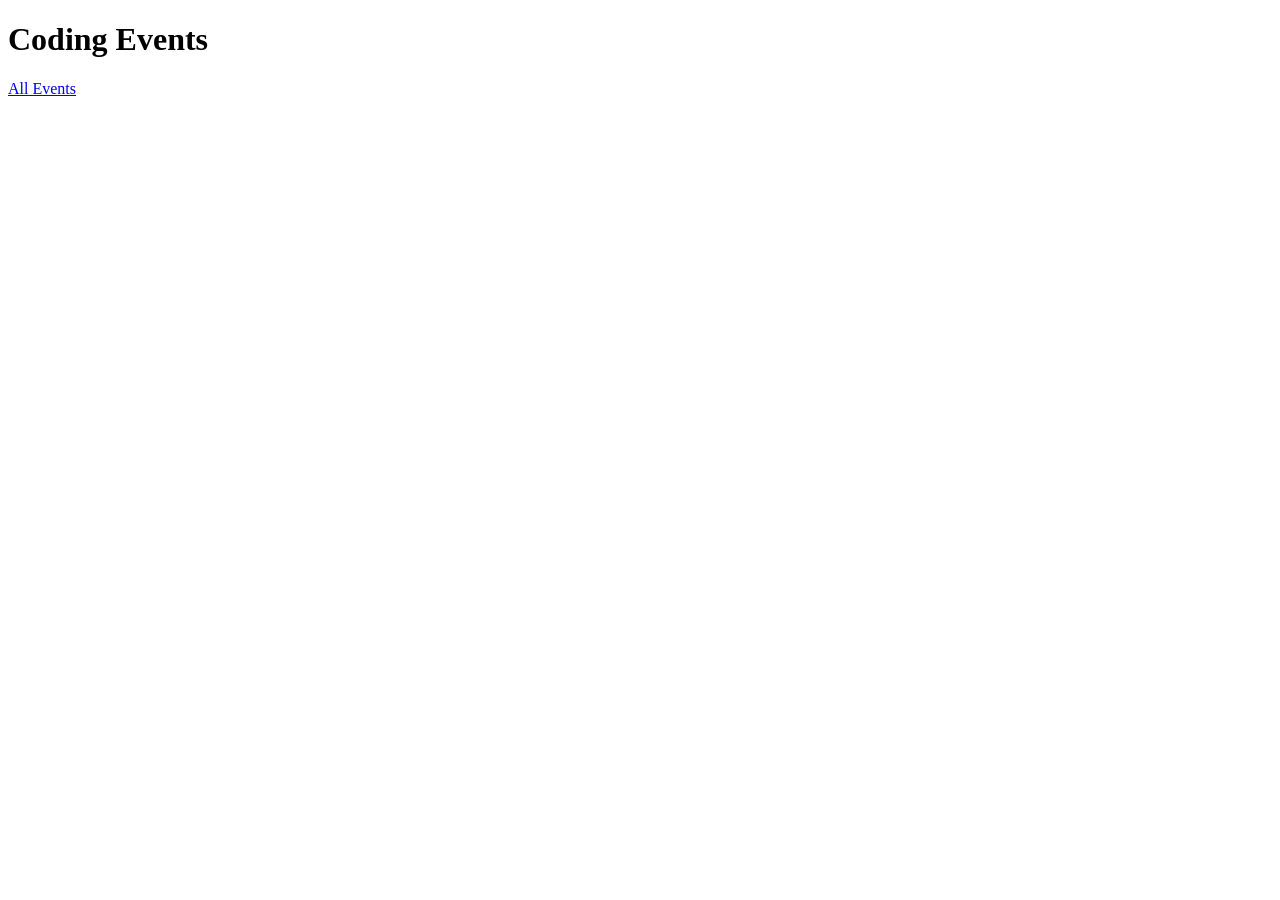
==== src/main/resources/templates/index.html @ b587e583 "Initial commit" ====
<!DOCTYPE html>
<html lang="en" xmlns:th="http://www.thymeleaf.org/">
<head>
    <meta charset="UTF-8">
    <title></title>
</head>
<body>
    <h1>Coding Events</h1>

    <nav>
        <a href="/events">All Events</a>
    </nav>
</body>
</html>
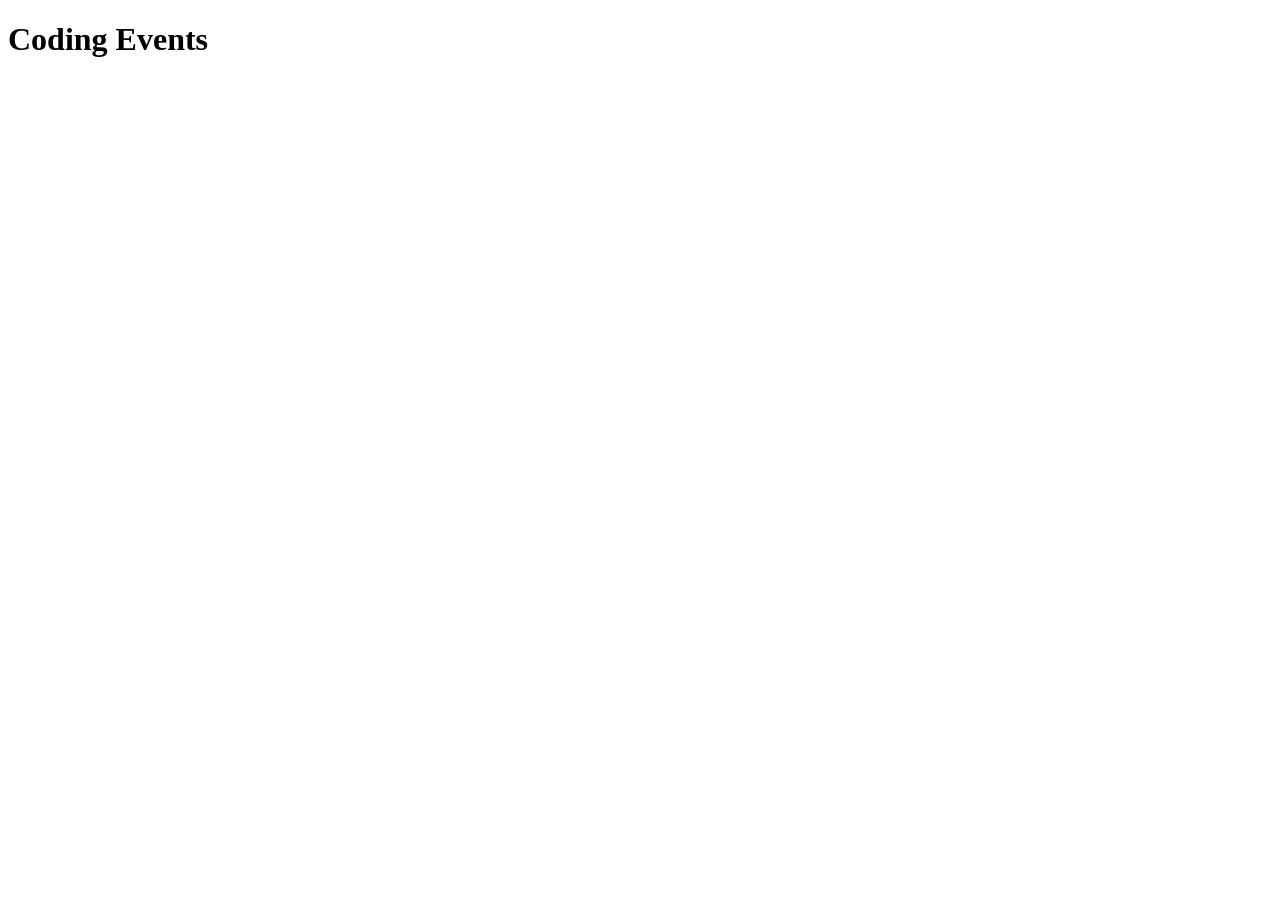
==== commit e48937f0: "comment" ====
--- a/src/main/resources/templates/index.html
+++ b/src/main/resources/templates/index.html
@@ -1,14 +1,8 @@
 <!DOCTYPE html>
 <html lang="en" xmlns:th="http://www.thymeleaf.org/">
-<head>
-    <meta charset="UTF-8">
-    <title></title>
-</head>
-<body>
+<head th:replace="fragments :: head"></head>
+<body class="container">
     <h1>Coding Events</h1>
-
-    <nav>
-        <a href="/events">All Events</a>
-    </nav>
+    <nav th:replace="fragments :: navigation"></nav>
 </body>
 </html>
